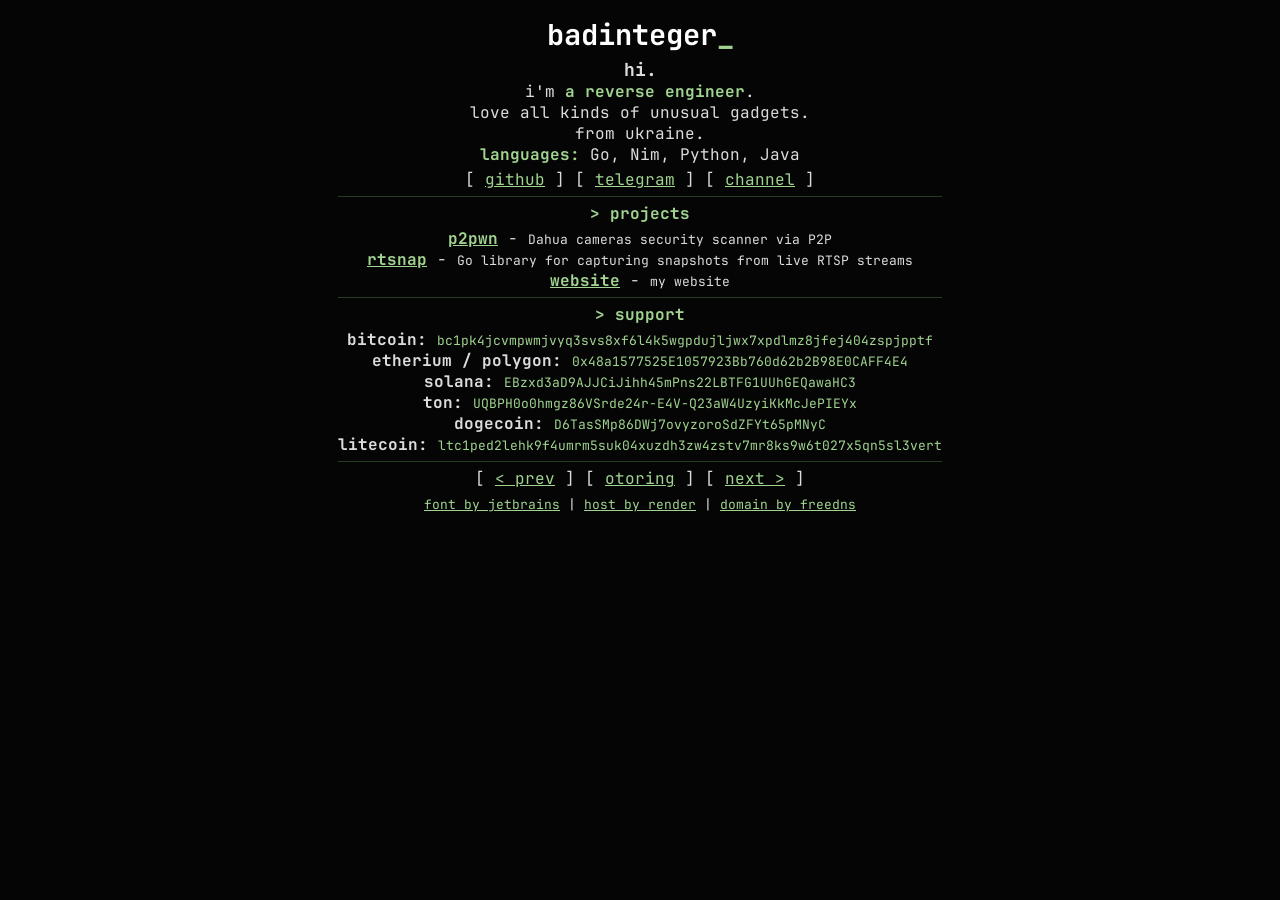
==== old.html @ 35eaf1f4 "add noshade and solid background to hr divider" ====
<!DOCTYPE html>
<html lang="en">
<head>
    <meta charset="UTF-8">
    <meta name="viewport" content="width=device-width, initial-scale=1.0">
    <meta name="description" content="badinteger - reverse engineer">
    <title>badinteger</title>
    <style>
        * {
            box-sizing: border-box;
        }
        body, tt, code, pre {
            font-family: sans-serif;
        }
        p {
            margin: 4px 0;
        }
        h1 {
            margin: 4px 0;
            font-size: 1.8rem;
        }
        h3 {
            margin: 6px 0 2px 0;
            font-size: 1rem;
        }
        hr {
            margin: 6px 0;
            border: 0;
            border-top: 1px solid #273d23;
            height: 1px;
            background-color: #273d23;
            color: #273d23;
        }
        @supports (display: grid) {
            html, body {
                min-height: 100%;
                margin: 0;
            }
            body {
                display: flex;
                align-items: center;
                justify-content: center;
            }
            @font-face {
                font-family: 'JetBrains Mono';
                src: url('jetbrainsmono.ttf') format('truetype');
                font-weight: 100 900;
                font-style: normal;
            }
            body, tt, code, pre {
                font-family: 'JetBrains Mono', Consolas, monospace;
            }
        }
    </style>
</head>
<body bgcolor="#050505" text="#dcdcdc" link="#a0d490" vlink="#a0d490" alink="#ffffff" style="background:#050505;color:#dcdcdc;margin:0;padding:12px;text-align:center;">
    <center>
        <table border="0" cellpadding="0" cellspacing="0" width="100%" style="text-align:center;">
            <tr>
                <td align="center">
                    <h1><font color="#ffffff">badinteger</font><font color="#a0d490">_</font></h1>
                    <p>
                        <font size="+1"><b>hi.</b></font><br>
                        i'm <font color="#a0d490"><b>a reverse engineer</b></font>.<br>
                        love all kinds of unusual gadgets.<br>
                        from ukraine.<br>
                        <font color="#a0d490"><b>languages:</b></font> Go, Nim, Python, Java
                    </p>

                    <p>
                        [ <a href="https://github.com/thebadinteger" target="_blank">github</a> ]
                        [ <a href="https://t.me/badinteger" target="_blank">telegram</a> ]
                        [ <a href="https://t.me/thebadinteger" target="_blank">channel</a> ]
                    </p>

                    <hr noshade size="1" color="#273d23" style="border:0;border-top:1px solid #273d23;height:1px;background-color:#273d23;color:#273d23;">

                    <h3><font color="#a0d490">&gt; projects</font></h3>
                    <p>
                        <b><a href="https://github.com/thebadinteger/p2pwn" target="_blank">p2pwn</a></b> - <font size="-1">Dahua cameras security scanner via P2P</font><br>
                        <b><a href="https://github.com/thebadinteger/rtsnap" target="_blank">rtsnap</a></b> - <font size="-1">Go library for capturing snapshots from live RTSP streams</font><br>
                        <b><a href="https://github.com/thebadinteger/website" target="_blank">website</a></b> - <font size="-1">my website</font>
                    </p>

                    <hr noshade size="1" color="#273d23" style="border:0;border-top:1px solid #273d23;height:1px;background-color:#273d23;color:#273d23;">

                    <h3><font color="#a0d490">&gt; support</font></h3>
                    <p>
                        <b>bitcoin:</b> <font size="-1" color="#a0d490"><tt>bc1pk4jcvmpwmjvyq3svs8xf6l4k5wgpdujljwx7xpdlmz8jfej404zspjpptf</tt></font><br>
                        <b>etherium / polygon:</b> <font size="-1" color="#a0d490"><tt>0x48a1577525E1057923Bb760d62b2B98E0CAFF4E4</tt></font><br>
                        <b>solana:</b> <font size="-1" color="#a0d490"><tt>EBzxd3aD9AJJCiJihh45mPns22LBTFG1UUhGEQawaHC3</tt></font><br>
                        <b>ton:</b> <font size="-1" color="#a0d490"><tt>UQBPH0o0hmgz86VSrde24r-E4V-Q23aW4UzyiKkMcJePIEYx</tt></font><br>
                        <b>dogecoin:</b> <font size="-1" color="#a0d490"><tt>D6TasSMp86DWj7ovyzoroSdZFYt65pMNyC</tt></font><br>
                        <b>litecoin:</b> <font size="-1" color="#a0d490"><tt>ltc1ped2lehk9f4umrm5suk04xuzdh3zw4zstv7mr8ks9w6t027x5qn5sl3vert</tt></font>
                    </p>

                    <hr noshade size="1" color="#273d23" style="border:0;border-top:1px solid #273d23;height:1px;background-color:#273d23;color:#273d23;">

                    <p>
                        [ <a href="https://webring.otomir23.me/badinteger/prev">&lt; prev</a> ]
                        [ <a href="https://webring.otomir23.me/">otoring</a> ]
                        [ <a href="https://webring.otomir23.me/badinteger/next">next &gt;</a> ]
                    </p>

                    <p>
                        <font size="-1">
                            <a href="https://www.jetbrains.com/lp/mono/" target="_blank">font by jetbrains</a> |
                            <a href="https://render.com/" target="_blank">host by render</a> |
                            <a href="https://freedns.afraid.org/" target="_blank">domain by freedns</a>
                        </font>
                    </p>
                </td>
            </tr>
        </table>
    </center>
</body>
</html>
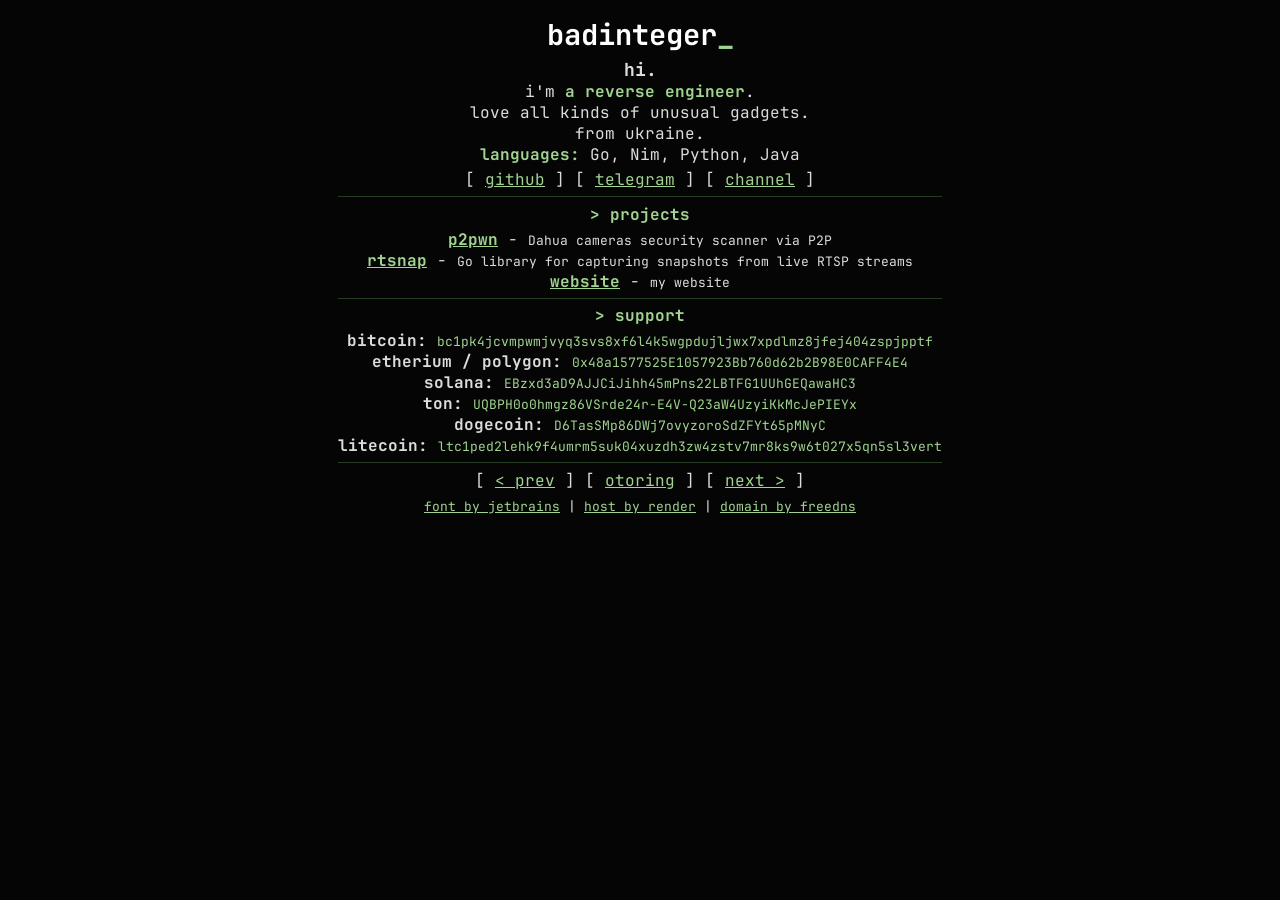
==== commit 87b9df56: "use table.sep width 100% to span full content width" ====
--- a/old.html
+++ b/old.html
@@ -23,13 +23,17 @@
             margin: 6px 0 2px 0;
             font-size: 1rem;
         }
-        hr {
+        table.sep {
+            width: 100%;
             margin: 6px 0;
-            border: 0;
+            border-collapse: collapse;
+        }
+        table.sep td {
             border-top: 1px solid #273d23;
             height: 1px;
-            background-color: #273d23;
-            color: #273d23;
+            line-height: 0;
+            font-size: 0;
+            padding: 0;
         }
         @supports (display: grid) {
             html, body {
@@ -73,7 +77,7 @@
                         [ <a href="https://t.me/thebadinteger" target="_blank">channel</a> ]
                     </p>
 
-                    <hr noshade size="1" color="#273d23" style="border:0;border-top:1px solid #273d23;height:1px;background-color:#273d23;color:#273d23;">
+                    <table class="sep" width="100%" border="0" cellpadding="0" cellspacing="0" style="margin:6px 0;"><tr><td style="border-top:1px solid #273d23;height:1px;line-height:0;font-size:0;padding:0;"></td></tr></table>
 
                     <h3><font color="#a0d490">&gt; projects</font></h3>
                     <p>
@@ -82,7 +86,7 @@
                         <b><a href="https://github.com/thebadinteger/website" target="_blank">website</a></b> - <font size="-1">my website</font>
                     </p>
 
-                    <hr noshade size="1" color="#273d23" style="border:0;border-top:1px solid #273d23;height:1px;background-color:#273d23;color:#273d23;">
+                    <table class="sep" width="100%" border="0" cellpadding="0" cellspacing="0" style="margin:6px 0;"><tr><td style="border-top:1px solid #273d23;height:1px;line-height:0;font-size:0;padding:0;"></td></tr></table>
 
                     <h3><font color="#a0d490">&gt; support</font></h3>
                     <p>
@@ -94,7 +98,7 @@
                         <b>litecoin:</b> <font size="-1" color="#a0d490"><tt>ltc1ped2lehk9f4umrm5suk04xuzdh3zw4zstv7mr8ks9w6t027x5qn5sl3vert</tt></font>
                     </p>
 
-                    <hr noshade size="1" color="#273d23" style="border:0;border-top:1px solid #273d23;height:1px;background-color:#273d23;color:#273d23;">
+                    <table class="sep" width="100%" border="0" cellpadding="0" cellspacing="0" style="margin:6px 0;"><tr><td style="border-top:1px solid #273d23;height:1px;line-height:0;font-size:0;padding:0;"></td></tr></table>
 
                     <p>
                         [ <a href="https://webring.otomir23.me/badinteger/prev">&lt; prev</a> ]
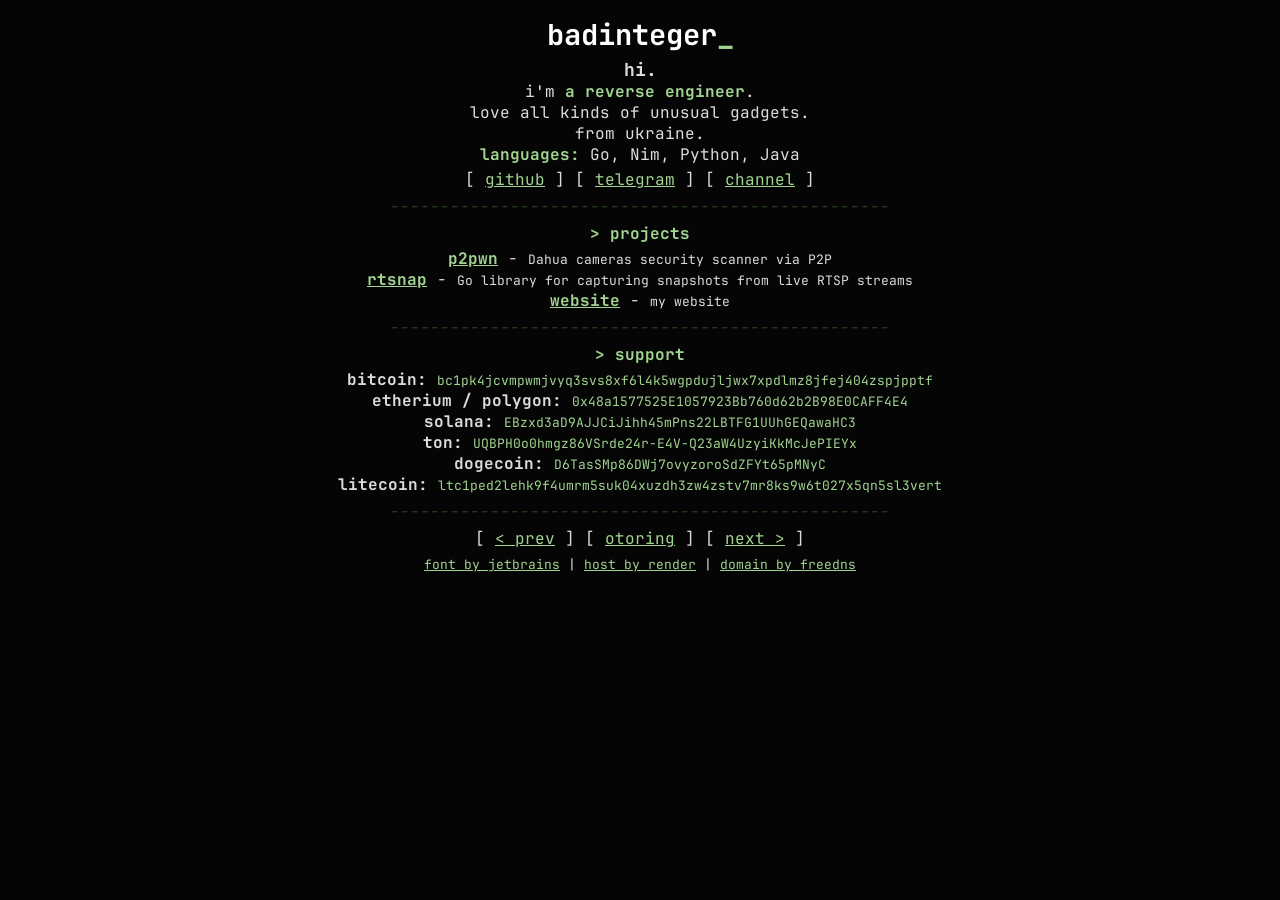
==== commit 6ec284c5: "use text ASCII dividers in old.html" ====
--- a/old.html
+++ b/old.html
@@ -23,17 +23,10 @@
             margin: 6px 0 2px 0;
             font-size: 1rem;
         }
-        table.sep {
-            width: 100%;
+        .sep {
             margin: 6px 0;
-            border-collapse: collapse;
-        }
-        table.sep td {
-            border-top: 1px solid #273d23;
-            height: 1px;
-            line-height: 0;
-            font-size: 0;
-            padding: 0;
+            color: #273d23;
+            user-select: none;
         }
         @supports (display: grid) {
             html, body {
@@ -77,7 +70,7 @@
                         [ <a href="https://t.me/thebadinteger" target="_blank">channel</a> ]
                     </p>
 
-                    <table class="sep" width="100%" border="0" cellpadding="0" cellspacing="0" style="margin:6px 0;"><tr><td style="border-top:1px solid #273d23;height:1px;line-height:0;font-size:0;padding:0;"></td></tr></table>
+                    <p class="sep"><font color="#273d23">--------------------------------------------------</font></p>
 
                     <h3><font color="#a0d490">&gt; projects</font></h3>
                     <p>
@@ -86,7 +79,7 @@
                         <b><a href="https://github.com/thebadinteger/website" target="_blank">website</a></b> - <font size="-1">my website</font>
                     </p>
 
-                    <table class="sep" width="100%" border="0" cellpadding="0" cellspacing="0" style="margin:6px 0;"><tr><td style="border-top:1px solid #273d23;height:1px;line-height:0;font-size:0;padding:0;"></td></tr></table>
+                    <p class="sep"><font color="#273d23">--------------------------------------------------</font></p>
 
                     <h3><font color="#a0d490">&gt; support</font></h3>
                     <p>
@@ -98,7 +91,7 @@
                         <b>litecoin:</b> <font size="-1" color="#a0d490"><tt>ltc1ped2lehk9f4umrm5suk04xuzdh3zw4zstv7mr8ks9w6t027x5qn5sl3vert</tt></font>
                     </p>
 
-                    <table class="sep" width="100%" border="0" cellpadding="0" cellspacing="0" style="margin:6px 0;"><tr><td style="border-top:1px solid #273d23;height:1px;line-height:0;font-size:0;padding:0;"></td></tr></table>
+                    <p class="sep"><font color="#273d23">--------------------------------------------------</font></p>
 
                     <p>
                         [ <a href="https://webring.otomir23.me/badinteger/prev">&lt; prev</a> ]
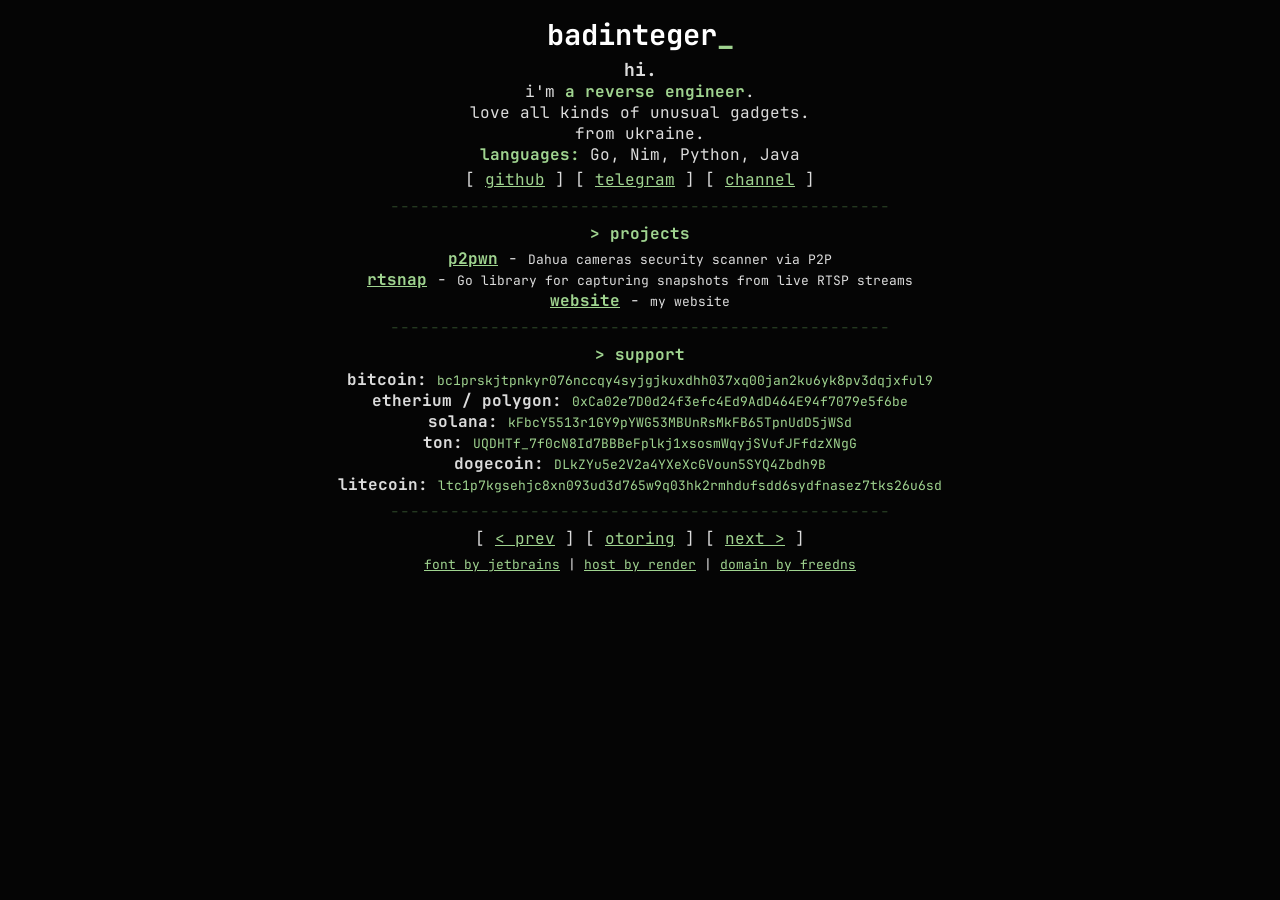
==== commit e2e4ba71: "updated wallets" ====
--- a/old.html
+++ b/old.html
@@ -83,12 +83,12 @@
 
                     <h3><font color="#a0d490">&gt; support</font></h3>
                     <p>
-                        <b>bitcoin:</b> <font size="-1" color="#a0d490"><tt>bc1pk4jcvmpwmjvyq3svs8xf6l4k5wgpdujljwx7xpdlmz8jfej404zspjpptf</tt></font><br>
-                        <b>etherium / polygon:</b> <font size="-1" color="#a0d490"><tt>0x48a1577525E1057923Bb760d62b2B98E0CAFF4E4</tt></font><br>
-                        <b>solana:</b> <font size="-1" color="#a0d490"><tt>EBzxd3aD9AJJCiJihh45mPns22LBTFG1UUhGEQawaHC3</tt></font><br>
-                        <b>ton:</b> <font size="-1" color="#a0d490"><tt>UQBPH0o0hmgz86VSrde24r-E4V-Q23aW4UzyiKkMcJePIEYx</tt></font><br>
-                        <b>dogecoin:</b> <font size="-1" color="#a0d490"><tt>D6TasSMp86DWj7ovyzoroSdZFYt65pMNyC</tt></font><br>
-                        <b>litecoin:</b> <font size="-1" color="#a0d490"><tt>ltc1ped2lehk9f4umrm5suk04xuzdh3zw4zstv7mr8ks9w6t027x5qn5sl3vert</tt></font>
+                        <b>bitcoin:</b> <font size="-1" color="#a0d490"><tt>bc1prskjtpnkyr076nccqy4syjgjkuxdhh037xq00jan2ku6yk8pv3dqjxful9</tt></font><br>
+                        <b>etherium / polygon:</b> <font size="-1" color="#a0d490"><tt>0xCa02e7D0d24f3efc4Ed9AdD464E94f7079e5f6be</tt></font><br>
+                        <b>solana:</b> <font size="-1" color="#a0d490"><tt>kFbcY5513r1GY9pYWG53MBUnRsMkFB65TpnUdD5jWSd</tt></font><br>
+                        <b>ton:</b> <font size="-1" color="#a0d490"><tt>UQDHTf_7f0cN8Id7BBBeFplkj1xsosmWqyjSVufJFfdzXNgG</tt></font><br>
+                        <b>dogecoin:</b> <font size="-1" color="#a0d490"><tt>DLkZYu5e2V2a4YXeXcGVoun5SYQ4Zbdh9B</tt></font><br>
+                        <b>litecoin:</b> <font size="-1" color="#a0d490"><tt>ltc1p7kgsehjc8xn093ud3d765w9q03hk2rmhdufsdd6sydfnasez7tks26u6sd</tt></font>
                     </p>
 
                     <p class="sep"><font color="#273d23">--------------------------------------------------</font></p>
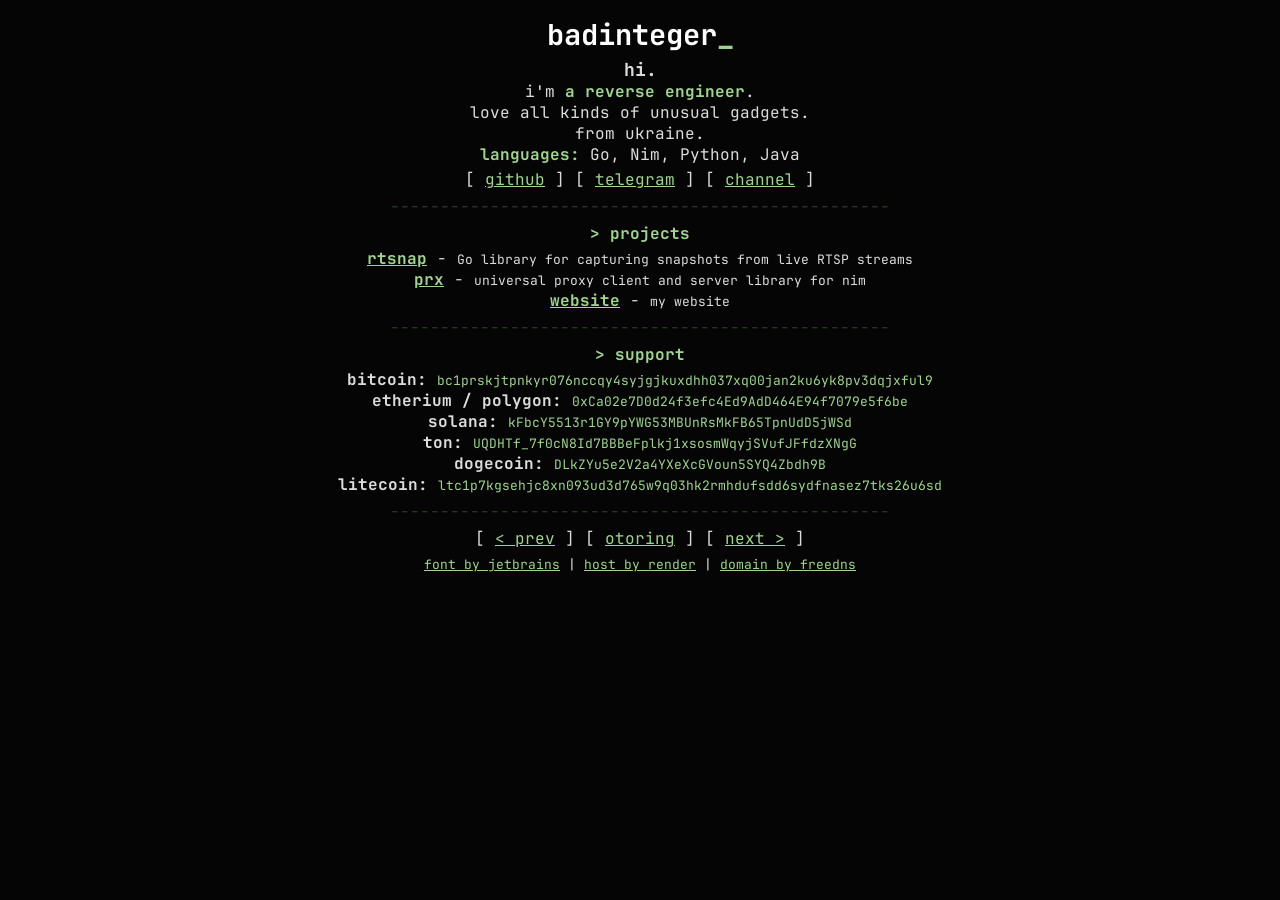
==== commit 3826d816: "changed projects" ====
--- a/old.html
+++ b/old.html
@@ -74,8 +74,8 @@
 
                     <h3><font color="#a0d490">&gt; projects</font></h3>
                     <p>
-                        <b><a href="https://github.com/thebadinteger/p2pwn" target="_blank">p2pwn</a></b> - <font size="-1">Dahua cameras security scanner via P2P</font><br>
                         <b><a href="https://github.com/thebadinteger/rtsnap" target="_blank">rtsnap</a></b> - <font size="-1">Go library for capturing snapshots from live RTSP streams</font><br>
+                        <b><a href="https://github.com/thebadinteger/prx" target="_blank">prx</a></b> - <font size="-1">universal proxy client and server library for nim</font><br>
                         <b><a href="https://github.com/thebadinteger/website" target="_blank">website</a></b> - <font size="-1">my website</font>
                     </p>
 
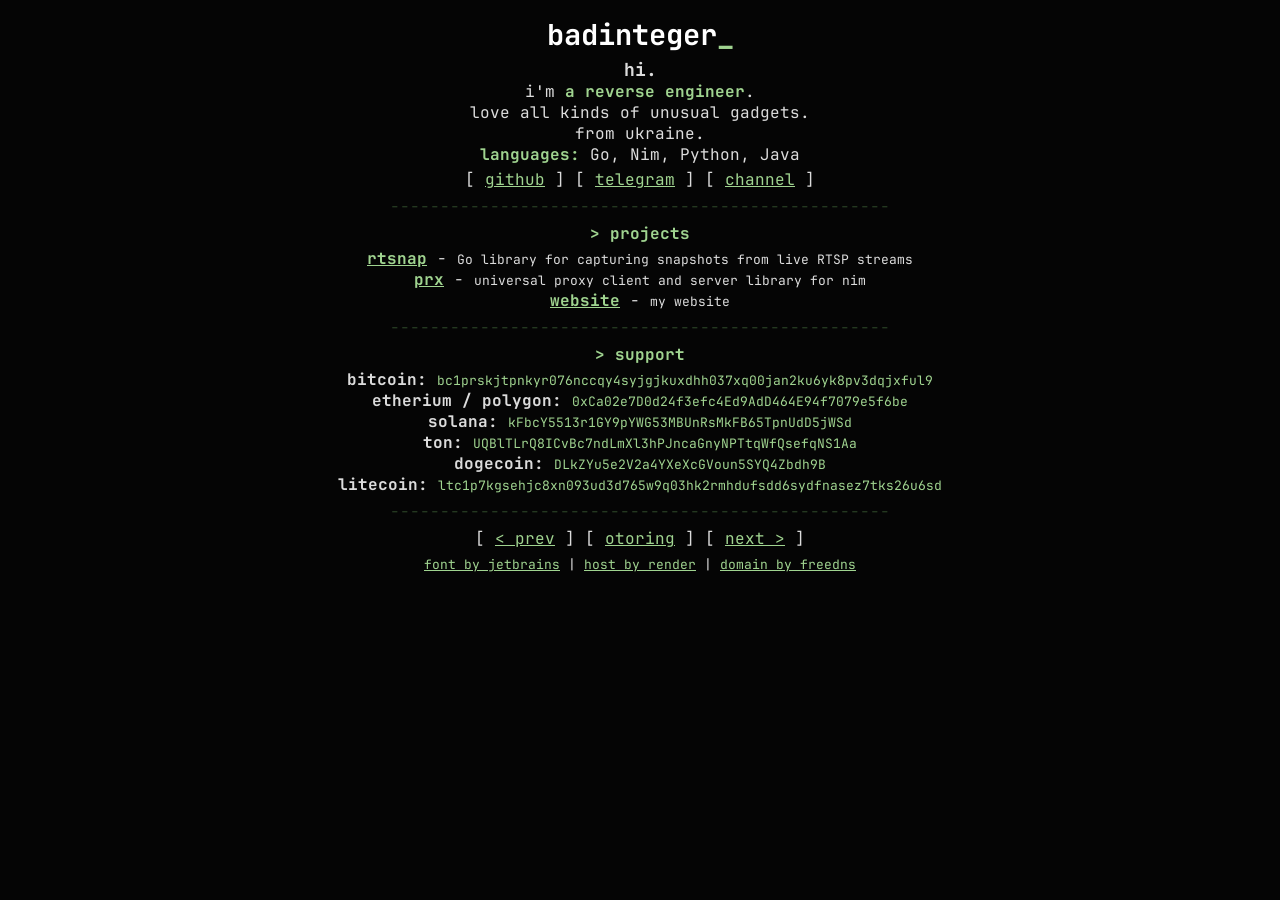
==== commit f33c4ad1: "update ton wallet" ====
--- a/old.html
+++ b/old.html
@@ -86,7 +86,7 @@
                         <b>bitcoin:</b> <font size="-1" color="#a0d490"><tt>bc1prskjtpnkyr076nccqy4syjgjkuxdhh037xq00jan2ku6yk8pv3dqjxful9</tt></font><br>
                         <b>etherium / polygon:</b> <font size="-1" color="#a0d490"><tt>0xCa02e7D0d24f3efc4Ed9AdD464E94f7079e5f6be</tt></font><br>
                         <b>solana:</b> <font size="-1" color="#a0d490"><tt>kFbcY5513r1GY9pYWG53MBUnRsMkFB65TpnUdD5jWSd</tt></font><br>
-                        <b>ton:</b> <font size="-1" color="#a0d490"><tt>UQDHTf_7f0cN8Id7BBBeFplkj1xsosmWqyjSVufJFfdzXNgG</tt></font><br>
+                        <b>ton:</b> <font size="-1" color="#a0d490"><tt>UQBlTLrQ8ICvBc7ndLmXl3hPJncaGnyNPTtqWfQsefqNS1Aa</tt></font><br>
                         <b>dogecoin:</b> <font size="-1" color="#a0d490"><tt>DLkZYu5e2V2a4YXeXcGVoun5SYQ4Zbdh9B</tt></font><br>
                         <b>litecoin:</b> <font size="-1" color="#a0d490"><tt>ltc1p7kgsehjc8xn093ud3d765w9q03hk2rmhdufsdd6sydfnasez7tks26u6sd</tt></font>
                     </p>
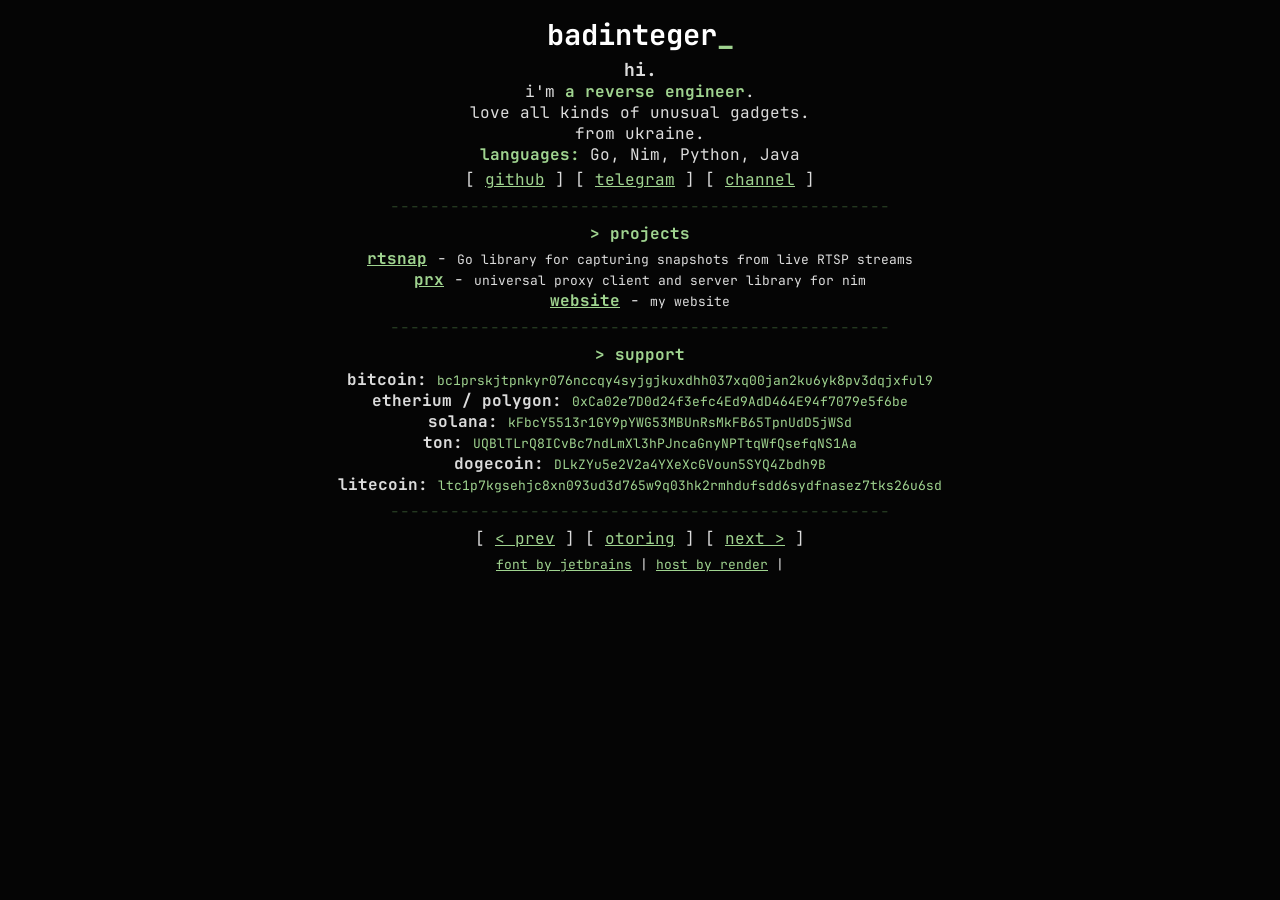
==== commit 1a179609: "update website url" ====
--- a/old.html
+++ b/old.html
@@ -103,7 +103,6 @@
                         <font size="-1">
                             <a href="https://www.jetbrains.com/lp/mono/" target="_blank">font by jetbrains</a> |
                             <a href="https://render.com/" target="_blank">host by render</a> |
-                            <a href="https://freedns.afraid.org/" target="_blank">domain by freedns</a>
                         </font>
                     </p>
                 </td>
